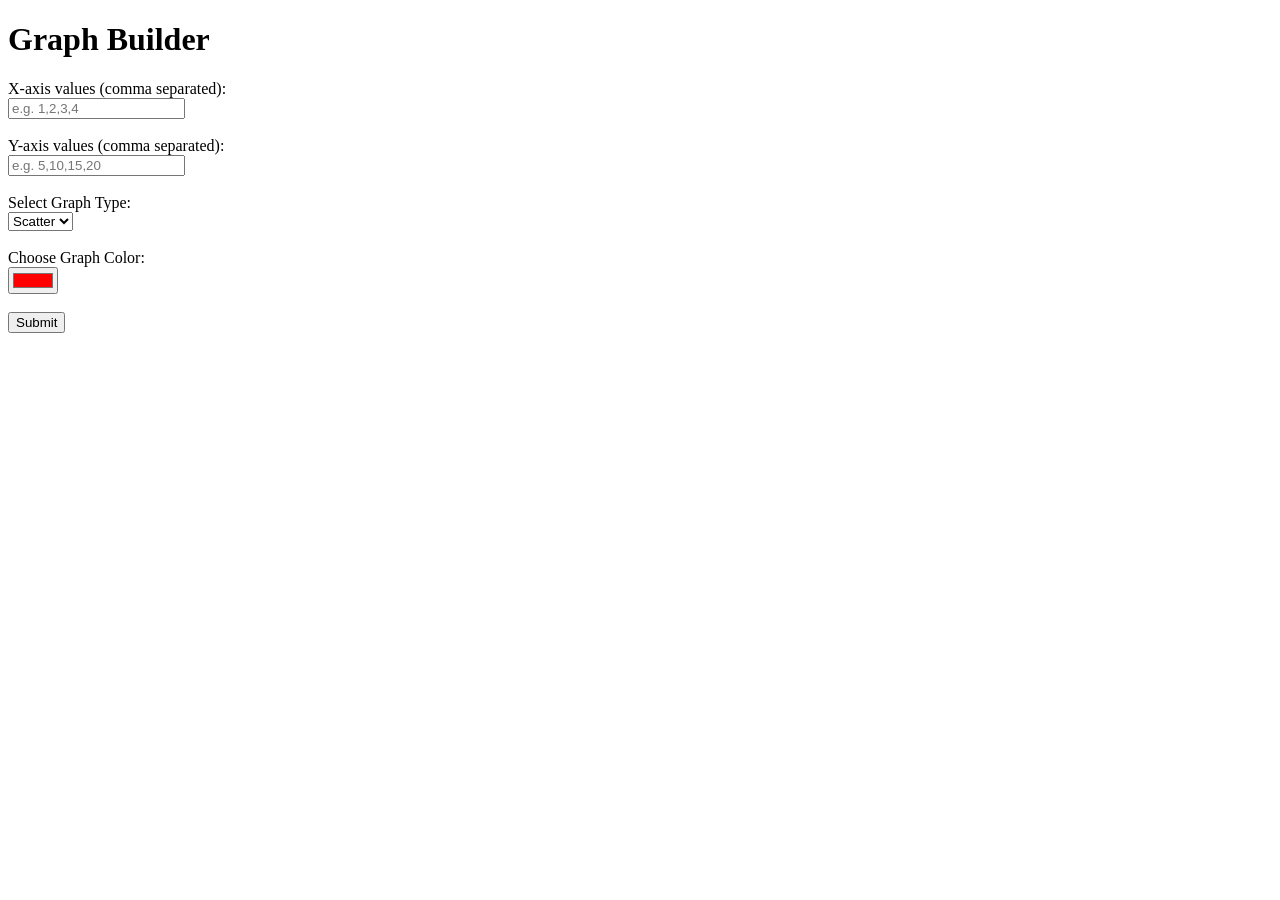
==== index.html @ 1e191105 "Add files via upload" ====
<!DOCTYPE html>
<html lang="en">
<head>
  <meta charset="UTF-8">
  <meta name="viewport" content="width=device-width, initial-scale=1.0">
  <title>Graph Builder - Step 1</title>
  <link rel="stylesheet" href="style.css">
</head>
<body>
  <h1>Graph Builder</h1>
  <form id="graphForm">
    <label>X-axis values (comma separated):</label><br>
    <input type="text" id="xValues" required placeholder="e.g. 1,2,3,4"><br><br>

    <label>Y-axis values (comma separated):</label><br>
    <input type="text" id="yValues" required placeholder="e.g. 5,10,15,20"><br><br>

    <label>Select Graph Type:</label><br>
    <select id="graphType">
      <option value="scatter">Scatter</option>
      <option value="line">Line</option>
      <option value="bar">Bar</option>
    </select><br><br>

    <label>Choose Graph Color:</label><br>
    <input type="color" id="graphColor" value="#ff0000"><br><br>

    <button type="submit">Submit</button>
  </form>

  <script src="app.js"></script>
</body>
</html>
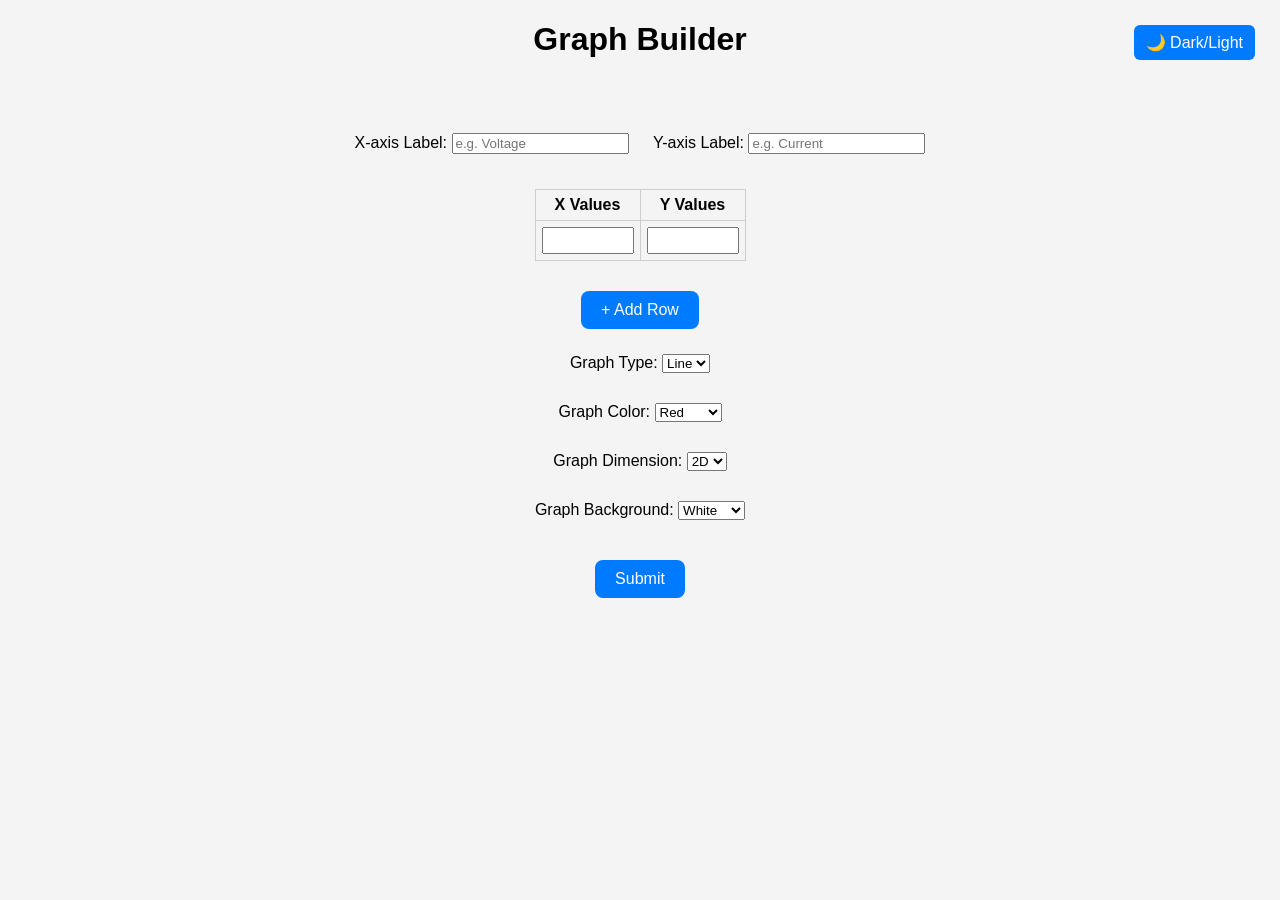
==== commit 87850a01: "Update index.html" ====
--- a/index.html
+++ b/index.html
@@ -5,29 +5,205 @@
   <meta name="viewport" content="width=device-width, initial-scale=1.0">
   <title>Graph Builder - Step 1</title>
   <link rel="stylesheet" href="style.css">
+  <style>
+    body {
+      font-family: Arial, sans-serif;
+      margin: 20px;
+      transition: background 0.3s, color 0.3s;
+    }
+    body.light { background: #f4f4f4; color: #000; }
+    body.dark { background: #1e1e1e; color: #fff; }
+
+    h1 { text-align: center; }
+
+    .theme-toggle {
+      position: absolute;
+      top: 15px;
+      right: 15px;
+      padding: 8px 12px;
+      border: none;
+      cursor: pointer;
+      border-radius: 6px;
+    }
+
+    .container {
+      display: flex;
+      flex-direction: column;
+      align-items: center;
+      margin-top: 60px;
+    }
+
+    .input-table {
+      margin: 20px auto;
+      border-collapse: collapse;
+    }
+    .input-table td, .input-table th {
+      border: 1px solid #ccc;
+      padding: 6px;
+      text-align: center;
+    }
+    .input-table input {
+      width: 80px;
+      padding: 4px;
+      text-align: center;
+    }
+
+    .form-section {
+      margin: 15px 0;
+      text-align: center;
+    }
+
+    button {
+      margin: 10px;
+      padding: 10px 20px;
+      cursor: pointer;
+      border: none;
+      border-radius: 8px;
+      background: #007BFF;
+      color: #fff;
+      font-size: 16px;
+    }
+  </style>
 </head>
-<body>
+<body class="light">
+  <button class="theme-toggle" onclick="toggleTheme()">🌙 Dark/Light</button>
   <h1>Graph Builder</h1>
-  <form id="graphForm">
-    <label>X-axis values (comma separated):</label><br>
-    <input type="text" id="xValues" required placeholder="e.g. 1,2,3,4"><br><br>
-
-    <label>Y-axis values (comma separated):</label><br>
-    <input type="text" id="yValues" required placeholder="e.g. 5,10,15,20"><br><br>
-
-    <label>Select Graph Type:</label><br>
-    <select id="graphType">
-      <option value="scatter">Scatter</option>
-      <option value="line">Line</option>
-      <option value="bar">Bar</option>
-    </select><br><br>
-
-    <label>Choose Graph Color:</label><br>
-    <input type="color" id="graphColor" value="#ff0000"><br><br>
-
-    <button type="submit">Submit</button>
-  </form>
-
-  <script src="app.js"></script>
+
+  <div class="container">
+
+    <!-- Axis Labels -->
+    <div class="form-section">
+      <label>X-axis Label: </label>
+      <input type="text" id="xLabel" placeholder="e.g. Voltage">
+      <label style="margin-left:20px;">Y-axis Label: </label>
+      <input type="text" id="yLabel" placeholder="e.g. Current">
+    </div>
+
+    <!-- Input Table -->
+    <table class="input-table" id="dataTable">
+      <tr>
+        <th>X Values</th>
+        <th>Y Values</th>
+      </tr>
+      <tr>
+        <td><input type="number"></td>
+        <td><input type="number"></td>
+      </tr>
+    </table>
+    <button onclick="addRow()">+ Add Row</button>
+
+    <!-- Graph Options -->
+    <div class="form-section">
+      <label>Graph Type:</label>
+      <select id="graphType" onchange="updateOptions()">
+        <option value="line">Line</option>
+        <option value="dot">Dot</option>
+        <option value="bar">Bar</option>
+      </select>
+
+      <div id="extraOptions"></div>
+    </div>
+
+    <div class="form-section">
+      <label>Graph Color:</label>
+      <select id="graphColor">
+        <option value="red">Red</option>
+        <option value="blue">Blue</option>
+        <option value="green">Green</option>
+        <option value="orange">Orange</option>
+        <option value="black">Black</option>
+      </select>
+    </div>
+
+    <div class="form-section">
+      <label>Graph Dimension:</label>
+      <select id="dimension">
+        <option value="2d">2D</option>
+        <option value="3d">3D</option>
+      </select>
+    </div>
+
+    <div class="form-section">
+      <label>Graph Background:</label>
+      <select id="graphBg">
+        <option value="white">White</option>
+        <option value="black">Black</option>
+        <option value="red">Red</option>
+        <option value="blue">Blue</option>
+        <option value="orange">Orange</option>
+        <option value="green">Green</option>
+      </select>
+    </div>
+
+    <!-- Submit -->
+    <div class="form-section">
+      <button onclick="submitData()">Submit</button>
+    </div>
+
+  </div>
+
+  <script>
+    // Theme Toggle
+    function toggleTheme() {
+      document.body.classList.toggle("dark");
+      document.body.classList.toggle("light");
+    }
+
+    // Add row to table
+    function addRow() {
+      const table = document.getElementById("dataTable");
+      const row = table.insertRow();
+      const cell1 = row.insertCell(0);
+      const cell2 = row.insertCell(1);
+      cell1.innerHTML = '<input type="number">';
+      cell2.innerHTML = '<input type="number">';
+    }
+
+    // Dynamic extra options
+    function updateOptions() {
+      const type = document.getElementById("graphType").value;
+      const extra = document.getElementById("extraOptions");
+      extra.innerHTML = "";
+      if (type === "line" || type === "dot") {
+        extra.innerHTML = '<label>Show Point Numbers?</label> ' +
+                          '<select id="pointNumbers"><option>Yes</option><option>No</option></select>';
+      } else if (type === "bar") {
+        extra.innerHTML = '<label>Bar Display:</label> ' +
+                          '<select id="barOption"><option>Percentage</option><option>Point Numbers</option></select>';
+      }
+    }
+
+    // Collect data & save
+    function submitData() {
+      const table = document.getElementById("dataTable");
+      const x = [], y = [];
+      for (let i = 1; i < table.rows.length; i++) {
+        const xv = table.rows[i].cells[0].querySelector("input").value;
+        const yv = table.rows[i].cells[1].querySelector("input").value;
+        if (xv !== "" && yv !== "") {
+          x.push(Number(xv));
+          y.push(Number(yv));
+        }
+      }
+
+      localStorage.setItem("xValues", JSON.stringify(x));
+      localStorage.setItem("yValues", JSON.stringify(y));
+      localStorage.setItem("xLabel", document.getElementById("xLabel").value);
+      localStorage.setItem("yLabel", document.getElementById("yLabel").value);
+      localStorage.setItem("graphType", document.getElementById("graphType").value);
+      localStorage.setItem("graphColor", document.getElementById("graphColor").value);
+      localStorage.setItem("dimension", document.getElementById("dimension").value);
+      localStorage.setItem("graphBg", document.getElementById("graphBg").value);
+
+      if (document.getElementById("pointNumbers")) {
+        localStorage.setItem("pointNumbers", document.getElementById("pointNumbers").value);
+      }
+      if (document.getElementById("barOption")) {
+        localStorage.setItem("barOption", document.getElementById("barOption").value);
+      }
+
+      window.location.href = "graph.html";
+    }
+  </script>
 </body>
-</html>+</html>
--- a/style.css
+++ b/style.css
@@ -0,0 +1,18 @@
+body {
+  font-family: Arial, sans-serif;
+  margin: 20px;
+  background: #f4f4f4;
+}
+
+h1 {
+  text-align: center;
+}
+
+form {
+  max-width: 400px;
+  margin: auto;
+  padding: 20px;
+  background: #fff;
+  border-radius: 8px;
+  box-shadow: 0 0 10px rgba(0,0,0,0.1);
+}
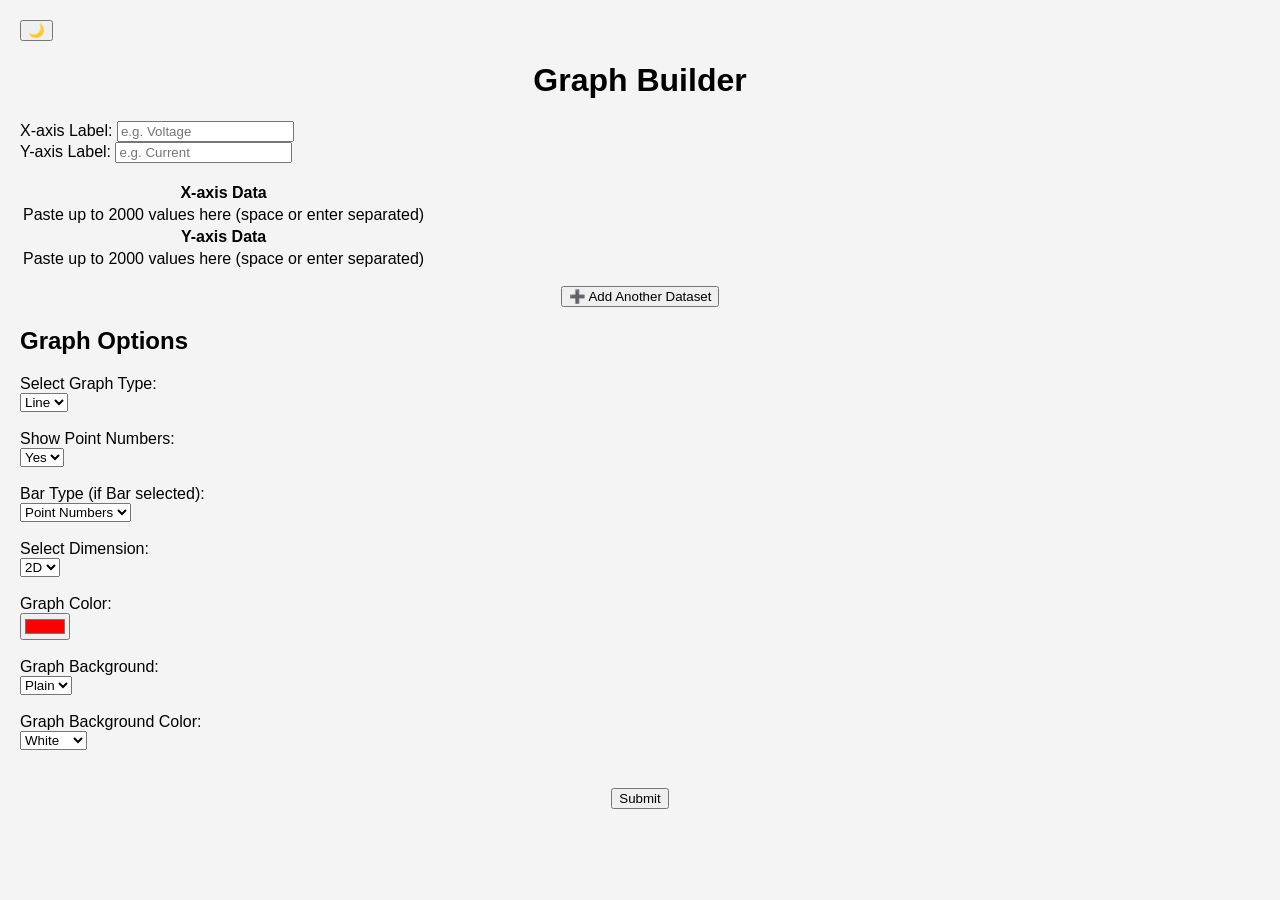
==== commit 8af48f49: "Update index.html" ====
--- a/index.html
+++ b/index.html
@@ -3,207 +3,99 @@
 <head>
   <meta charset="UTF-8">
   <meta name="viewport" content="width=device-width, initial-scale=1.0">
-  <title>Graph Builder - Step 1</title>
+  <title>Graph Builder - Data Input</title>
   <link rel="stylesheet" href="style.css">
-  <style>
-    body {
-      font-family: Arial, sans-serif;
-      margin: 20px;
-      transition: background 0.3s, color 0.3s;
-    }
-    body.light { background: #f4f4f4; color: #000; }
-    body.dark { background: #1e1e1e; color: #fff; }
+</head>
+<body>
+  <!-- Theme switch button -->
+  <button id="themeToggle" class="theme-btn">🌙</button>
 
-    h1 { text-align: center; }
-
-    .theme-toggle {
-      position: absolute;
-      top: 15px;
-      right: 15px;
-      padding: 8px 12px;
-      border: none;
-      cursor: pointer;
-      border-radius: 6px;
-    }
-
-    .container {
-      display: flex;
-      flex-direction: column;
-      align-items: center;
-      margin-top: 60px;
-    }
-
-    .input-table {
-      margin: 20px auto;
-      border-collapse: collapse;
-    }
-    .input-table td, .input-table th {
-      border: 1px solid #ccc;
-      padding: 6px;
-      text-align: center;
-    }
-    .input-table input {
-      width: 80px;
-      padding: 4px;
-      text-align: center;
-    }
-
-    .form-section {
-      margin: 15px 0;
-      text-align: center;
-    }
-
-    button {
-      margin: 10px;
-      padding: 10px 20px;
-      cursor: pointer;
-      border: none;
-      border-radius: 8px;
-      background: #007BFF;
-      color: #fff;
-      font-size: 16px;
-    }
-  </style>
-</head>
-<body class="light">
-  <button class="theme-toggle" onclick="toggleTheme()">🌙 Dark/Light</button>
   <h1>Graph Builder</h1>
 
-  <div class="container">
+  <!-- Container for all tables -->
+  <div id="tablesContainer" class="tables-container">
+    <div class="data-table">
+      <label>X-axis Label:</label>
+      <input type="text" class="xLabel" placeholder="e.g. Voltage"><br>
+      <label>Y-axis Label:</label>
+      <input type="text" class="yLabel" placeholder="e.g. Current"><br><br>
 
-    <!-- Axis Labels -->
-    <div class="form-section">
-      <label>X-axis Label: </label>
-      <input type="text" id="xLabel" placeholder="e.g. Voltage">
-      <label style="margin-left:20px;">Y-axis Label: </label>
-      <input type="text" id="yLabel" placeholder="e.g. Current">
+      <table class="inputTable">
+        <tr>
+          <th>X-axis Data</th>
+        </tr>
+        <tr>
+          <td contenteditable="true" class="xData">Paste up to 2000 values here (space or enter separated)</td>
+        </tr>
+        <tr>
+          <th>Y-axis Data</th>
+        </tr>
+        <tr>
+          <td contenteditable="true" class="yData">Paste up to 2000 values here (space or enter separated)</td>
+        </tr>
+      </table>
     </div>
-
-    <!-- Input Table -->
-    <table class="input-table" id="dataTable">
-      <tr>
-        <th>X Values</th>
-        <th>Y Values</th>
-      </tr>
-      <tr>
-        <td><input type="number"></td>
-        <td><input type="number"></td>
-      </tr>
-    </table>
-    <button onclick="addRow()">+ Add Row</button>
-
-    <!-- Graph Options -->
-    <div class="form-section">
-      <label>Graph Type:</label>
-      <select id="graphType" onchange="updateOptions()">
-        <option value="line">Line</option>
-        <option value="dot">Dot</option>
-        <option value="bar">Bar</option>
-      </select>
-
-      <div id="extraOptions"></div>
-    </div>
-
-    <div class="form-section">
-      <label>Graph Color:</label>
-      <select id="graphColor">
-        <option value="red">Red</option>
-        <option value="blue">Blue</option>
-        <option value="green">Green</option>
-        <option value="orange">Orange</option>
-        <option value="black">Black</option>
-      </select>
-    </div>
-
-    <div class="form-section">
-      <label>Graph Dimension:</label>
-      <select id="dimension">
-        <option value="2d">2D</option>
-        <option value="3d">3D</option>
-      </select>
-    </div>
-
-    <div class="form-section">
-      <label>Graph Background:</label>
-      <select id="graphBg">
-        <option value="white">White</option>
-        <option value="black">Black</option>
-        <option value="red">Red</option>
-        <option value="blue">Blue</option>
-        <option value="orange">Orange</option>
-        <option value="green">Green</option>
-      </select>
-    </div>
-
-    <!-- Submit -->
-    <div class="form-section">
-      <button onclick="submitData()">Submit</button>
-    </div>
-
   </div>
 
-  <script>
-    // Theme Toggle
-    function toggleTheme() {
-      document.body.classList.toggle("dark");
-      document.body.classList.toggle("light");
-    }
+  <!-- Add new table button -->
+  <div style="text-align:center;margin:15px;">
+    <button id="addTable">➕ Add Another Dataset</button>
+  </div>
 
-    // Add row to table
-    function addRow() {
-      const table = document.getElementById("dataTable");
-      const row = table.insertRow();
-      const cell1 = row.insertCell(0);
-      const cell2 = row.insertCell(1);
-      cell1.innerHTML = '<input type="number">';
-      cell2.innerHTML = '<input type="number">';
-    }
+  <!-- Graph Options -->
+  <div class="graph-options">
+    <h2>Graph Options</h2>
 
-    // Dynamic extra options
-    function updateOptions() {
-      const type = document.getElementById("graphType").value;
-      const extra = document.getElementById("extraOptions");
-      extra.innerHTML = "";
-      if (type === "line" || type === "dot") {
-        extra.innerHTML = '<label>Show Point Numbers?</label> ' +
-                          '<select id="pointNumbers"><option>Yes</option><option>No</option></select>';
-      } else if (type === "bar") {
-        extra.innerHTML = '<label>Bar Display:</label> ' +
-                          '<select id="barOption"><option>Percentage</option><option>Point Numbers</option></select>';
-      }
-    }
+    <label>Select Graph Type:</label><br>
+    <select id="graphType">
+      <option value="line">Line</option>
+      <option value="dot">Dot</option>
+      <option value="bar">Bar</option>
+    </select><br><br>
 
-    // Collect data & save
-    function submitData() {
-      const table = document.getElementById("dataTable");
-      const x = [], y = [];
-      for (let i = 1; i < table.rows.length; i++) {
-        const xv = table.rows[i].cells[0].querySelector("input").value;
-        const yv = table.rows[i].cells[1].querySelector("input").value;
-        if (xv !== "" && yv !== "") {
-          x.push(Number(xv));
-          y.push(Number(yv));
-        }
-      }
+    <label>Show Point Numbers:</label><br>
+    <select id="showPoints">
+      <option value="yes">Yes</option>
+      <option value="no">No</option>
+    </select><br><br>
 
-      localStorage.setItem("xValues", JSON.stringify(x));
-      localStorage.setItem("yValues", JSON.stringify(y));
-      localStorage.setItem("xLabel", document.getElementById("xLabel").value);
-      localStorage.setItem("yLabel", document.getElementById("yLabel").value);
-      localStorage.setItem("graphType", document.getElementById("graphType").value);
-      localStorage.setItem("graphColor", document.getElementById("graphColor").value);
-      localStorage.setItem("dimension", document.getElementById("dimension").value);
-      localStorage.setItem("graphBg", document.getElementById("graphBg").value);
+    <label>Bar Type (if Bar selected):</label><br>
+    <select id="barType">
+      <option value="count">Point Numbers</option>
+      <option value="percent">Percentage</option>
+    </select><br><br>
 
-      if (document.getElementById("pointNumbers")) {
-        localStorage.setItem("pointNumbers", document.getElementById("pointNumbers").value);
-      }
-      if (document.getElementById("barOption")) {
-        localStorage.setItem("barOption", document.getElementById("barOption").value);
-      }
+    <label>Select Dimension:</label><br>
+    <select id="dimension">
+      <option value="2d">2D</option>
+      <option value="3d">3D</option>
+    </select><br><br>
 
-      window.location.href = "graph.html";
-    }
-  </script>
+    <label>Graph Color:</label><br>
+    <input type="color" id="graphColor" value="#ff0000"><br><br>
+
+    <label>Graph Background:</label><br>
+    <select id="graphBg">
+      <option value="plain">Plain</option>
+      <option value="grid">Grid</option>
+    </select><br><br>
+
+    <label>Graph Background Color:</label><br>
+    <select id="graphBgColor">
+      <option value="white">White</option>
+      <option value="black">Black</option>
+      <option value="red">Red</option>
+      <option value="blue">Blue</option>
+      <option value="orange">Orange</option>
+      <option value="green">Green</option>
+    </select><br><br>
+  </div>
+
+  <!-- Submit Button -->
+  <div style="text-align:center;margin:20px;">
+    <button id="submitBtn">Submit</button>
+  </div>
+
+  <script src="app.js"></script>
 </body>
-</html>
+  </html>
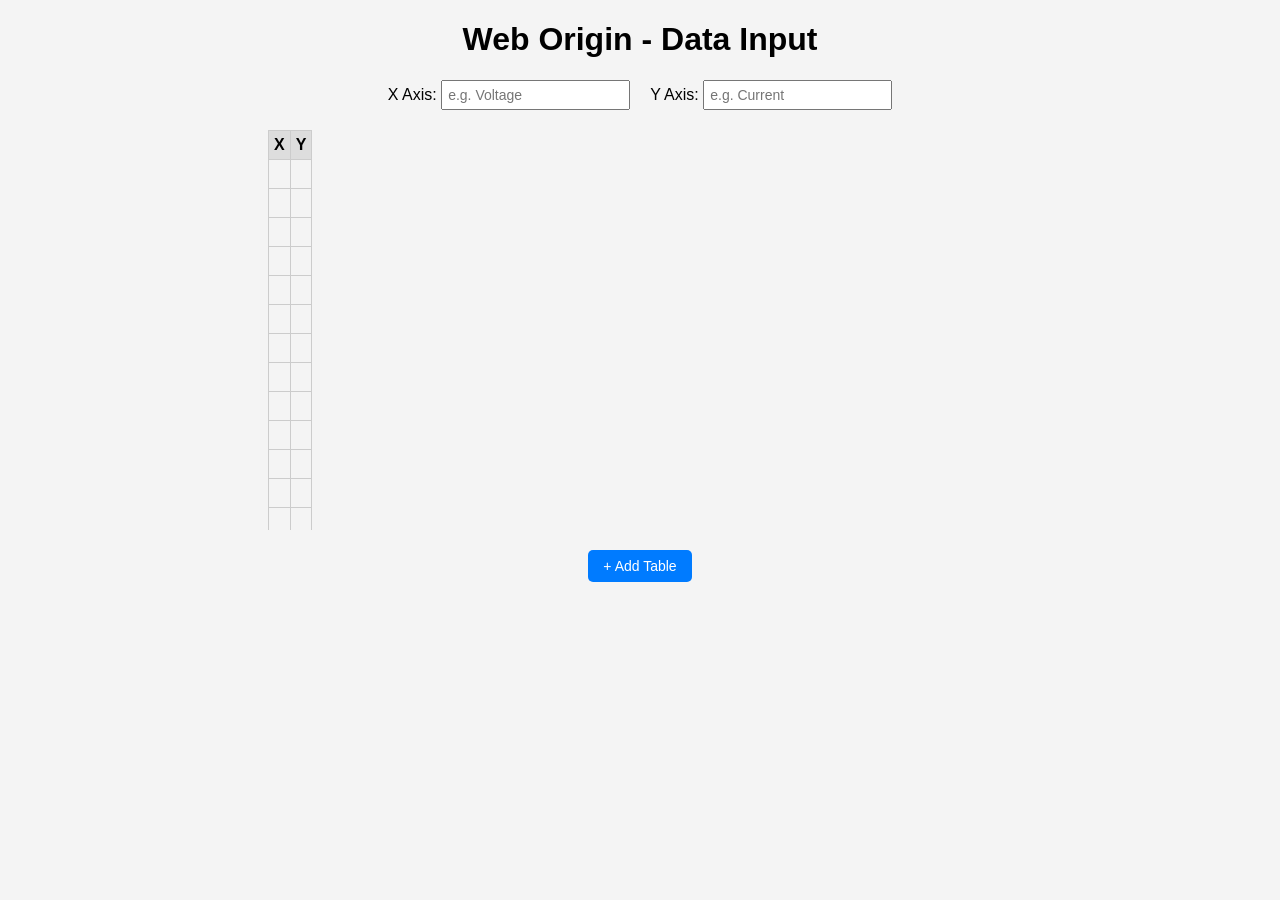
==== commit ec36c4bf: "Update index.html" ====
--- a/index.html
+++ b/index.html
@@ -2,100 +2,110 @@
 <html lang="en">
 <head>
   <meta charset="UTF-8">
-  <meta name="viewport" content="width=device-width, initial-scale=1.0">
-  <title>Graph Builder - Data Input</title>
-  <link rel="stylesheet" href="style.css">
+  <title>Web Origin - Step 1</title>
+  <style>
+    body {
+      font-family: Arial, sans-serif;
+      margin: 20px;
+      background: #f4f4f4;
+    }
+    h1 { text-align: center; }
+    .axis-labels {
+      display: flex;
+      justify-content: center;
+      gap: 20px;
+      margin-bottom: 10px;
+    }
+    .axis-labels input {
+      padding: 5px;
+      font-size: 14px;
+    }
+    .table-container {
+      display: flex;
+      flex-direction: column;
+      align-items: center;
+    }
+    table {
+      border-collapse: collapse;
+      margin: 10px 0;
+      width: 60%;
+      max-height: 400px;
+      overflow-y: scroll;
+      display: block;
+    }
+    th, td {
+      border: 1px solid #ccc;
+      padding: 5px;
+      text-align: center;
+    }
+    th {
+      background: #ddd;
+    }
+    .add-btn {
+      margin-top: 10px;
+      padding: 8px 15px;
+      font-size: 14px;
+      background: #007bff;
+      color: white;
+      border: none;
+      border-radius: 5px;
+      cursor: pointer;
+    }
+    .add-btn:hover {
+      background: #0056b3;
+    }
+  </style>
 </head>
 <body>
-  <!-- Theme switch button -->
-  <button id="themeToggle" class="theme-btn">🌙</button>
 
-  <h1>Graph Builder</h1>
+  <h1>Web Origin - Data Input</h1>
 
-  <!-- Container for all tables -->
-  <div id="tablesContainer" class="tables-container">
-    <div class="data-table">
-      <label>X-axis Label:</label>
-      <input type="text" class="xLabel" placeholder="e.g. Voltage"><br>
-      <label>Y-axis Label:</label>
-      <input type="text" class="yLabel" placeholder="e.g. Current"><br><br>
-
-      <table class="inputTable">
-        <tr>
-          <th>X-axis Data</th>
-        </tr>
-        <tr>
-          <td contenteditable="true" class="xData">Paste up to 2000 values here (space or enter separated)</td>
-        </tr>
-        <tr>
-          <th>Y-axis Data</th>
-        </tr>
-        <tr>
-          <td contenteditable="true" class="yData">Paste up to 2000 values here (space or enter separated)</td>
-        </tr>
-      </table>
-    </div>
+  <!-- Axis Labels -->
+  <div class="axis-labels">
+    <label>X Axis: <input type="text" id="xLabel" placeholder="e.g. Voltage"></label>
+    <label>Y Axis: <input type="text" id="yLabel" placeholder="e.g. Current"></label>
   </div>
 
-  <!-- Add new table button -->
-  <div style="text-align:center;margin:15px;">
-    <button id="addTable">➕ Add Another Dataset</button>
+  <!-- Data Table -->
+  <div class="table-container" id="tables">
+    <table>
+      <thead>
+        <tr>
+          <th>X</th>
+          <th>Y</th>
+        </tr>
+      </thead>
+      <tbody>
+        <!-- Generate 2000 rows -->
+        <script>
+          for (let i = 0; i < 2000; i++) {
+            document.write("<tr><td contenteditable='true'></td><td contenteditable='true'></td></tr>");
+          }
+        </script>
+      </tbody>
+    </table>
   </div>
 
-  <!-- Graph Options -->
-  <div class="graph-options">
-    <h2>Graph Options</h2>
-
-    <label>Select Graph Type:</label><br>
-    <select id="graphType">
-      <option value="line">Line</option>
-      <option value="dot">Dot</option>
-      <option value="bar">Bar</option>
-    </select><br><br>
-
-    <label>Show Point Numbers:</label><br>
-    <select id="showPoints">
-      <option value="yes">Yes</option>
-      <option value="no">No</option>
-    </select><br><br>
-
-    <label>Bar Type (if Bar selected):</label><br>
-    <select id="barType">
-      <option value="count">Point Numbers</option>
-      <option value="percent">Percentage</option>
-    </select><br><br>
-
-    <label>Select Dimension:</label><br>
-    <select id="dimension">
-      <option value="2d">2D</option>
-      <option value="3d">3D</option>
-    </select><br><br>
-
-    <label>Graph Color:</label><br>
-    <input type="color" id="graphColor" value="#ff0000"><br><br>
-
-    <label>Graph Background:</label><br>
-    <select id="graphBg">
-      <option value="plain">Plain</option>
-      <option value="grid">Grid</option>
-    </select><br><br>
-
-    <label>Graph Background Color:</label><br>
-    <select id="graphBgColor">
-      <option value="white">White</option>
-      <option value="black">Black</option>
-      <option value="red">Red</option>
-      <option value="blue">Blue</option>
-      <option value="orange">Orange</option>
-      <option value="green">Green</option>
-    </select><br><br>
+  <!-- Add More Tables -->
+  <div style="text-align:center;">
+    <button class="add-btn" onclick="addTable()">+ Add Table</button>
   </div>
 
-  <!-- Submit Button -->
-  <div style="text-align:center;margin:20px;">
-    <button id="submitBtn">Submit</button>
-  </div>
+  <script>
+    function addTable() {
+      let container = document.getElementById("tables");
+      let newTable = document.createElement("table");
+      newTable.innerHTML = `
+        <thead>
+          <tr><th>X</th><th>Y</th></tr>
+        </thead>
+        <tbody>
+          ${"<tr><td contenteditable='true'></td><td contenteditable='true'></td></tr>".repeat(2000)}
+        </tbody>
+      `;
+      container.appendChild(newTable);
+    }
+  </script>
 
-  <script src="app.js"></script>
 </body>
-  </html>
+</html>
